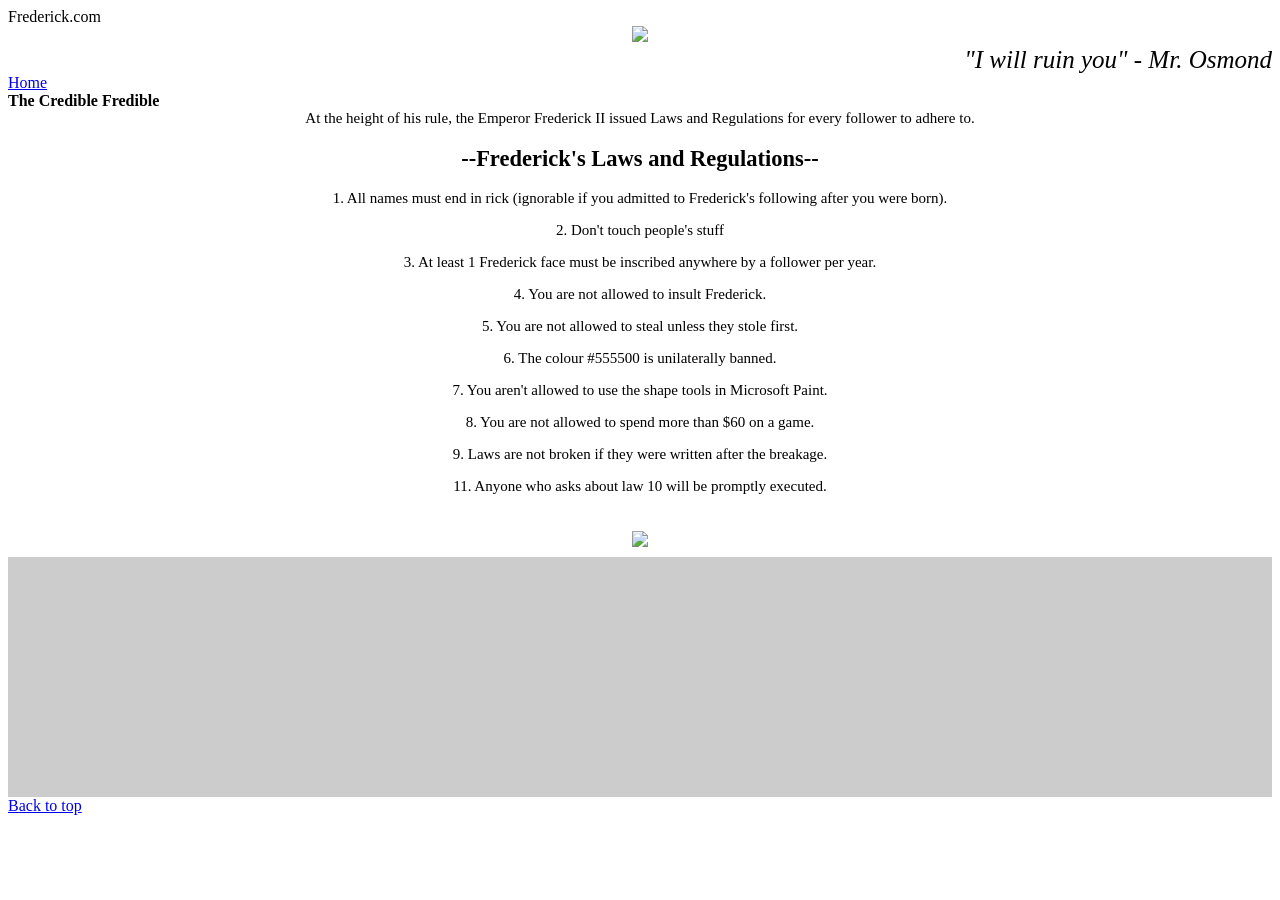
==== index.html @ b2768021 "Add files via upload" ====
<!doctype html>
<html>
	<head>
		<meta charset="utf-8">
		<title>Frederick.com</title>
		<link href="style.css" rel="stylesheet" type="text/css">
		<link rel="icon" type="image/x-icon" href="assets/fredicon.png">
	</head>
	<body>
		<a id="anchor"></a> <!--Anchor to send user back to header when a button is clicked-->
		<div class="section" id="header"> <!--Titlebar-->
			<div class="tritem" style="text-align:left;">Frederick.com</div>
			<div class="tritem" style="text-align:center;"><img src="assets/fred.png" class="circimg"></div>
			<div class="tritem" style="text-align:right; font-size: 25px;"><i>"I will ruin you" - Mr. Osmond</i></div>
		</div>
		<div class="section" id="header2"> <!--Navigation (contains buttons)-->
			<a class="button" href="index.html">Home</a>
		</div>
		<div class="section" id="body"><!--Page Content-->
			<b>The Credible Fredible</b>
			<div class="duritem" style="text-align:center; font-size: 15px;">
				At the height of his rule, the Emperor Frederick II issued Laws and Regulations for every follower to adhere to.<p>
				<h2>--Frederick's Laws and Regulations--</h2><p>
				1. All names must end in rick (ignorable if you admitted to Frederick's following after you were born).<p>
				2. Don't touch people's stuff<p>
				3. At least 1 Frederick face must be inscribed anywhere by a follower per year.<p>
				4. You are not allowed to insult Frederick.<p>
				5. You are not allowed to steal unless they stole first.<p>
				6. The colour #555500 is unilaterally banned.<p>
				7. You aren't allowed to use the shape tools in Microsoft Paint.<p>
				8. You are not allowed to spend more than $60 on a game.<p>
				9. Laws are not broken if they were written after the breakage.<p>
				11. Anyone who asks about law 10 will be promptly executed.<p>
			</div>
			<div class= "tritem" style="text-align:center; font-size: 40px"> <!--Supporting image-->
				<img src="assets/heshere.png" class="image">
			</div>
		</div>
		<div class="section" style="height: 240px; background-color: #CCCCCC;"></div><!--Empty space incase you need to click on content at bottom-->
		<div class="invisfooter"><!--Trigger for footer moving up-->
			<div class="footer"><!--Footer-->
				<div class="tritem"><a class="button" href="#anchor">Back to top</a></div>
				<div class="tritem" style="color: white;">All content has been officially verified by me</div>
			</div>
		</div>
	</body>
</html>
---- style.css ----
<!doctype html>
<html>
	<head>
		<meta charset="utf-8">
		<title>Frederick.com</title>
		<link href="style.css" rel="stylesheet" type="text/css">
		<link rel="icon" type="image/x-icon" href="assets/fredicon.png">
	</head>
	<body>
		<a id="anchor"></a> <!--Anchor to send user back to header when a button is clicked-->
		<div class="section" id="header""> <!--Titlebar-->
			<div class="tritem" style="text-align:left;">Frederick.com</div>
			<div class="tritem" style="text-align:center;"><img src="assets/fred.png" class="circimg"></div>
			<div class="tritem" style="text-align:right; font-size: 25px;"><i>"I will ruin you" - Mr. Osmond</i></div>
		</div>
		<div class="section" id="header2"> <!--Navigation (contains buttons)-->
			<a class="button" href="index.html">Home</a>
		</div>
		<div class="section" id="body">
			<b>The Great History of Frederick</b>
			<div class="duritem" style="text-align:center; font-size: 20px;"> <!--Main content of page-->
				<h2>Ancient Frederick History</h2><p>200 000 000 years ago in the Fredlands...<p>
				Frederick was born as Frederick II, the son of Frederick I (Emperor of the Frederick Empire in the Fredlands, a group of sky islands)
				Frederick I was extremely dumb and a horrendous ruler, and under his rule half of the Fredlands mysteriously disappeared due to an "accident".
				Frederick II was very popular, so Frederick I was assassinated as soon as II came of age and his body was ground up into powder by rebels. 
				Frederick II became emperor of the Frederick Empire. He instantly began projects to build back the previously deleted half of the Fredlands.
				He also initiated projects to increase the influence of the Frederick Empire over the only other kingdom in the Fredlands,
				which was a tiny disappointing duchy ruled by Frederick I's even more unpopular aunt, Eric.
				After a war in which the 3 soldiers of the duchy were captured, all of the Fredlands fell under Frederick's rule.
				After 600 000 years under Frederick II, the Fredlands had formed into a prosperous society where everyone had what they needed and wanted (except for the Johns which were hated by most people).
				In secret, a nationalistic group known as the Armed Frederick Liberation Front had formed, and it had been planning its attack on the kingdom for about 20000 years at this point.
				While the guards of Frederick's palace were out drinking, the AFLF infiltrated Frederick's sleeping quarters and threw him from the balcony, ending his over 600 000 year reign.
				The AFLF took over control of the empire, and issued propaganda to make the population hate Johns even more.
				They then started a nation-wide war against the Johns, and after 10 000 years everyone was dead so the war was de facto over.
				<p><h2>Modern Frederick History</h2>
				Frederick II, in his infinite power, was re incarnated first into a sharpener, which was quickly adopted as a local god in the area. 
				This body was not suitable, so the prophet Ken, who had a severe lack of erasers, began to steal erasers around the classroom in which he studied.
				Upon one eraser was drawn a face so reminiscent of Frederick II's characteristic drool, the dead emperor made an executive decision to re-reincarnate into this eraser.
				His decision was further proven to be wise when the prophet Ken wrote his name on the side of his new body.
				With his new body, Frederick thought it wise to continue his great advice to his subjects, so the prophet Ken wrote on the other side of his body "No", with the face simulating "Yes."
				Through this new method of communication, Frederick was able to pass on great advice to the Year 6 class the prophet Ken was in.
				On the Fridays in this class, the teacher had implemented a rank/reward system, where higher ranked people would have immense power over the lowly peasants who weren't allowed to go to the toilet.
				At the beninging of Term 4, an official system of power was created with Frederick, and the prophet Ken's prophet Ryan at the head. This society
				gained great influence, recruiting almost 1/2 of the class, with meetings every Wednesday where every member would recite their love for Frederick.
				This power was held for a great period of time (almost 2 months), through the discipline of the Bonk (a ball of tape stuck on a paddle pop stick.)
				Unfortunately, the decline started when the prophet Ken got too confident and improved te Bonk to increase punishment effectiveness.
				This resulted in the person with utmost power in the class, even above the reaches of the society Frederick led, banning this Bonk.
				This led to the gradual decline of the society with no punishment in place anymore for not following the society's rules. Eventually, it was disbanded.
				Frederick was then taken to his permanent residence, shared with the prophet Ken, where he remains to this day.
				Today, the spirit of Frederick is often reconstituted, such as through the common appraisal of him by the prophet Ken and his peers, and the simple inscription of his face.
				<p>Today, the world gets more and more uncertain, so it is imperative we continue our service to the Emperor Frederick to ensure we stay healthy and prosperous.
			</div>
			<div class= "tritem" style="text-align:center; font-size: 40px"> <!--Supporting images-->
				<img src="assets/fredemperor.png" class="image">
				Frederick's Throne
				<img src="assets/bonk.png" class="image">
				Artistic impression of The Bonk
			</div>
		</div>
		<div class="section" style="height: 80px; background-color: #CCCCCC;"></div><!--Empty space incase you need to click on content at bottom (covered by footer otherwise)-->
		<div class="invisfooter"><!--Trigger for footer moving up (Locked to bottom of page view)-->
			<div class="footer"><!--Footer-->
				<div class="tritem"><a class="button" href="#anchor">Back to top</a></div>
				<div class="tritem" style="color: white;">All content has been officially verified by me</div>
			</div>
		</div>
	</body>
</html>
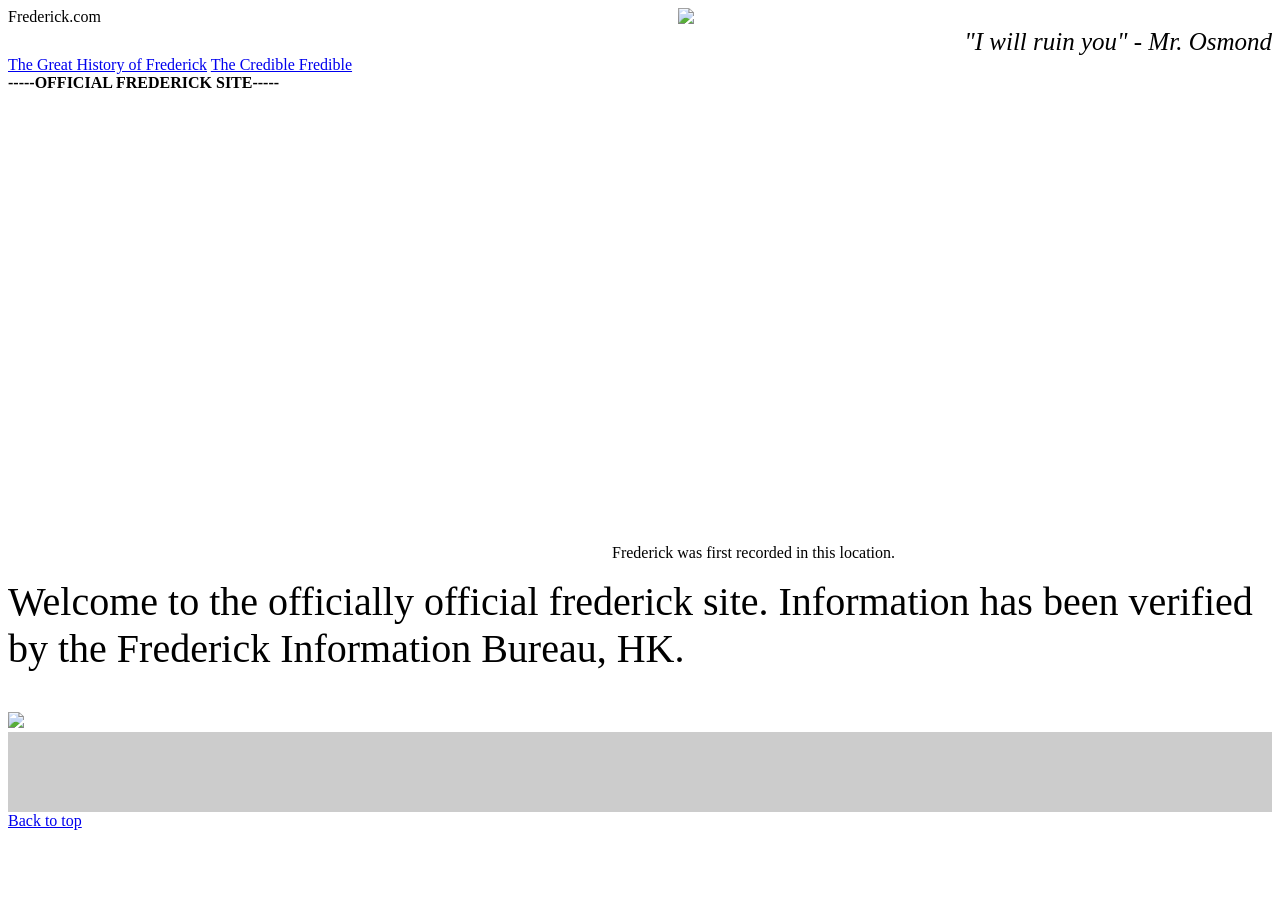
==== commit 095f494d: "Add files via upload" ====
--- a/index.html
+++ b/index.html
@@ -9,38 +9,35 @@
 	<body>
 		<a id="anchor"></a> <!--Anchor to send user back to header when a button is clicked-->
 		<div class="section" id="header"> <!--Titlebar-->
-			<div class="tritem" style="text-align:left;">Frederick.com</div>
-			<div class="tritem" style="text-align:center;"><img src="assets/fred.png" class="circimg"></div>
-			<div class="tritem" style="text-align:right; font-size: 25px;"><i>"I will ruin you" - Mr. Osmond</i></div>
+			<div class="headeritem" style="text-align:left; float: left;">Frederick.com</div>
+			<div class="quitem" style="text-align:center;"><img src="assets/fred.png" class="circimg"></div>
+			<div class="headeritem" style="text-align:right; font-size: 25px;"><i>
+				"I will ruin you" - Mr. Osmond</i>
+			</div>
 		</div>
 		<div class="section" id="header2"> <!--Navigation (contains buttons)-->
-			<a class="button" href="index.html">Home</a>
+			<a class="button" href="history.html">The Great History of Frederick</a>
+			<a class="button" href="fredible.html">The Credible Fredible</a>
 		</div>
-		<div class="section" id="body"><!--Page Content-->
-			<b>The Credible Fredible</b>
-			<div class="duritem" style="text-align:center; font-size: 15px;">
-				At the height of his rule, the Emperor Frederick II issued Laws and Regulations for every follower to adhere to.<p>
-				<h2>--Frederick's Laws and Regulations--</h2><p>
-				1. All names must end in rick (ignorable if you admitted to Frederick's following after you were born).<p>
-				2. Don't touch people's stuff<p>
-				3. At least 1 Frederick face must be inscribed anywhere by a follower per year.<p>
-				4. You are not allowed to insult Frederick.<p>
-				5. You are not allowed to steal unless they stole first.<p>
-				6. The colour #555500 is unilaterally banned.<p>
-				7. You aren't allowed to use the shape tools in Microsoft Paint.<p>
-				8. You are not allowed to spend more than $60 on a game.<p>
-				9. Laws are not broken if they were written after the breakage.<p>
-				11. Anyone who asks about law 10 will be promptly executed.<p>
+		<div class="section" id="body">
+			<b>-----OFFICIAL FREDERICK SITE-----</b><p>
+			<div class="tritem"> <!--Three elements containing different summary information & welcome-->
+				<iframe class="image" src="https://www.google.com/maps/embed?pb=!1m17!1m12!1m3!1d624.3965040723438!2d106.5987266636167!3d20.78479983118746!2m3!1f0!2f0!3f0!3m2!1i1024!2i768!4f13.1!3m2!1m1!2zMjDCsDQ3JzA1LjYiTiAxMDbCsDM1JzUzLjkiRQ!5e0!3m2!1sen!2sau!4v1772512673769!5m2!1sen!2sau" width="600" height="450" style="border:0;" allowfullscreen="" loading="lazy" referrerpolicy="no-referrer-when-downgrade"></iframe>
+				Frederick was first recorded in this location. <p>
 			</div>
-			<div class= "tritem" style="text-align:center; font-size: 40px"> <!--Supporting image-->
-				<img src="assets/heshere.png" class="image">
+			<div class="tritem" style="font-size: 40px;">
+				Welcome to the officially official frederick site. Information has been verified by the Frederick Information Bureau, HK. <p>
+			</div>
+			<div class="tritem">
+				<img src="assets/WELCOM.png" class="image">
 			</div>
 		</div>
-		<div class="section" style="height: 240px; background-color: #CCCCCC;"></div><!--Empty space incase you need to click on content at bottom-->
-		<div class="invisfooter"><!--Trigger for footer moving up-->
-			<div class="footer"><!--Footer-->
-				<div class="tritem"><a class="button" href="#anchor">Back to top</a></div>
-				<div class="tritem" style="color: white;">All content has been officially verified by me</div>
+		<div class="section" style="height: 80px; background-color: #CCCCCC;"></div><!--Empty space incase you need to click on content at bottom-->
+			<div class="invisfooter"><!--Trigger for footer moving up-->
+				<div class="footer"><!--Footer-->
+					<div class="tritem"><a class="button" href="#anchor">Back to top</a></div>
+					<div class="tritem" style="color: white;">All content has been officially verified by me</div>
+				</div>
 			</div>
 		</div>
 	</body>
